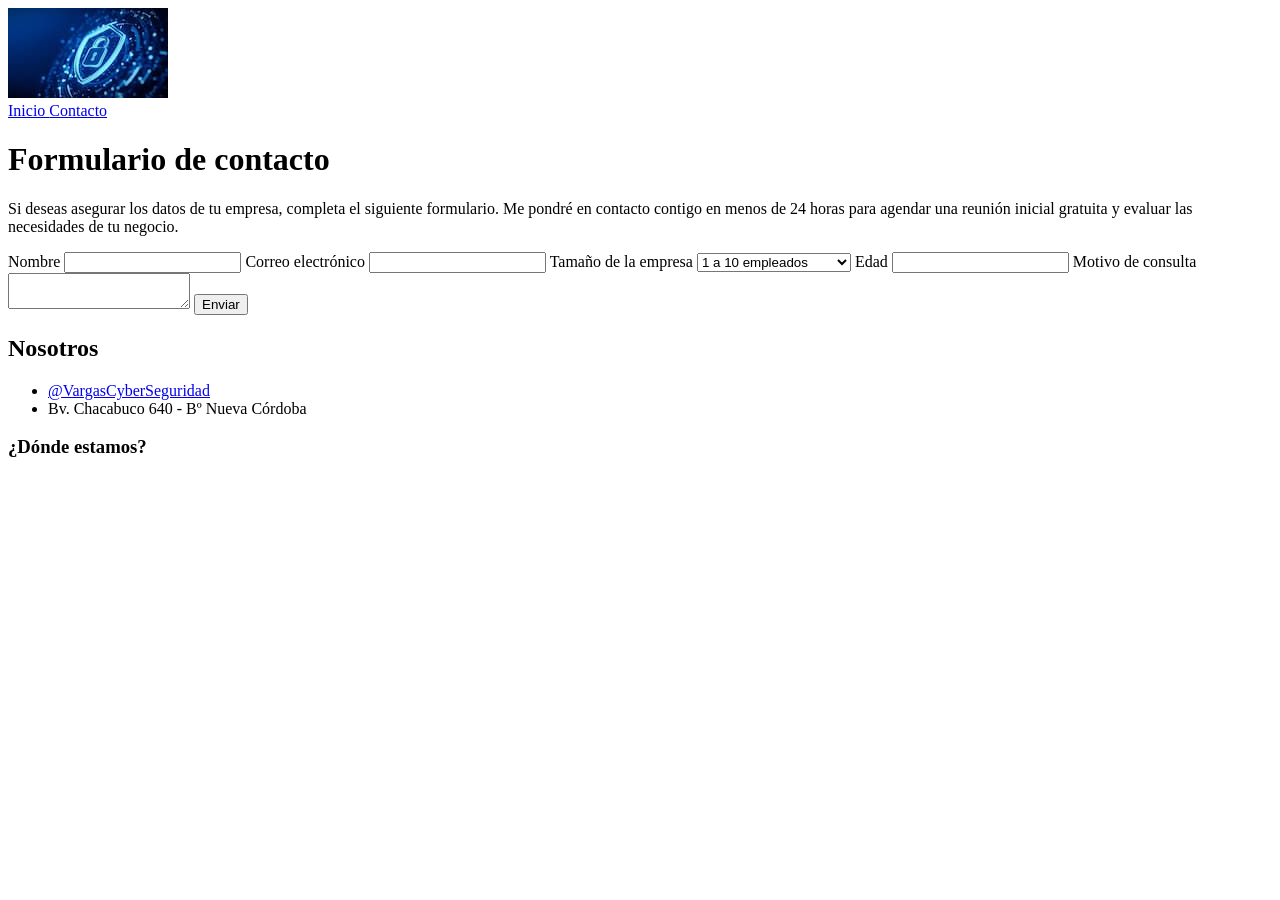
==== actividad 6/src/contacto.html @ 44850bfe "Creacion actividad 6" ====
<!DOCTYPE html>
<html lang="es">
    <head>
        <meta charset="UTF-8">
        <meta name="viewport" content="width=device-width, initial-scale=1.0">
        <title>VargasCyberSeguridad - Contacto</title>
    </head>

    <body>
        <header>
            <a href="./index.html" aria-label="Ir al inicio">
                <img src="./recursos/imagenes/inicio/logo_inicio.jpg" alt="Imagen de código de programación">
            </a>
            <nav>
                <a href="./index.html">
                    Inicio
                </a>
                <a href="./contacto.html" aria-label="Ir al contacto">
                    Contacto
                </a>
            </nav>
        </header>

        <main>
            <h1>Formulario de contacto</h1>
            <p>
                Si deseas asegurar los datos de tu empresa, completa el siguiente formulario. Me pondré en contacto contigo en menos de 24 horas para agendar una reunión inicial gratuita y evaluar las necesidades de tu negocio.
            </p>
            <form action="./contacto.html" method="post">
                <!--
                nombre
                correo electrónico
                tamaño
                motivo de consulta
                --> 
                <label for="id-nombre">Nombre</label>
                <input type="text" name="nombre" id="id-nombre">

                <label for="id-correo">Correo electrónico</label>
                <input type="email" name="correo" id="id-correo">

                <label for="id-tamaño-empresa">Tamaño de la empresa</label>
                <select name="tamaño-empresa" id="id-tamaño-empresa">
                    <option value="C">1 a 10 empleados</option>
                    <option value="M">11 a 50 empleados</option>
                    <option value="G">Más de 50 empleados</option>
                </select>

                <label for="id-edad">Edad</label>
                <input type="number" name="edad" id="id-edad">

                <label for="id-consulta">Motivo de consulta</label>
                <textarea name="consulta" id="id-consulta"></textarea>

                <button type="submit">
                    Enviar
                </button>
            </form>
        </main>

        <footer>
            <h2>Nosotros</h2>
            <ul>
                <li>
                    <a href="https://instagram.com/@VargasCyberSeguridad">
                        @VargasCyberSeguridad
                    </a>
                </li>
                <li>   
                    Bv. Chacabuco 640 - Bº Nueva Córdoba
                </li>
            </ul>
            <h3>¿Dónde estamos?</h3>
            <iframe src="https://www.google.com/maps/embed?pb=!1m18!1m12!1m3!1d1012.1901457301153!2d-64.18415242525533!3d-31.425468369260845!2m3!1f0!2f0!3f0!3m2!1i1024!2i768!4f13.1!3m3!1m2!1s0x9432a28fd64582f3%3A0x34874522538a024c!2sBlvr.%20Chacabuco%20640%2C%20X5000IIT%20C%C3%B3rdoba!5e0!3m2!1ses-419!2sar!4v1788359456090!5m2!1ses-419!2sar" width="400" height="300" style="border:0;" allowfullscreen="" loading="lazy" referrerpolicy="strict-origin-when-cross-origin">
            </iframe>
        </footer>
    </body>
</html>
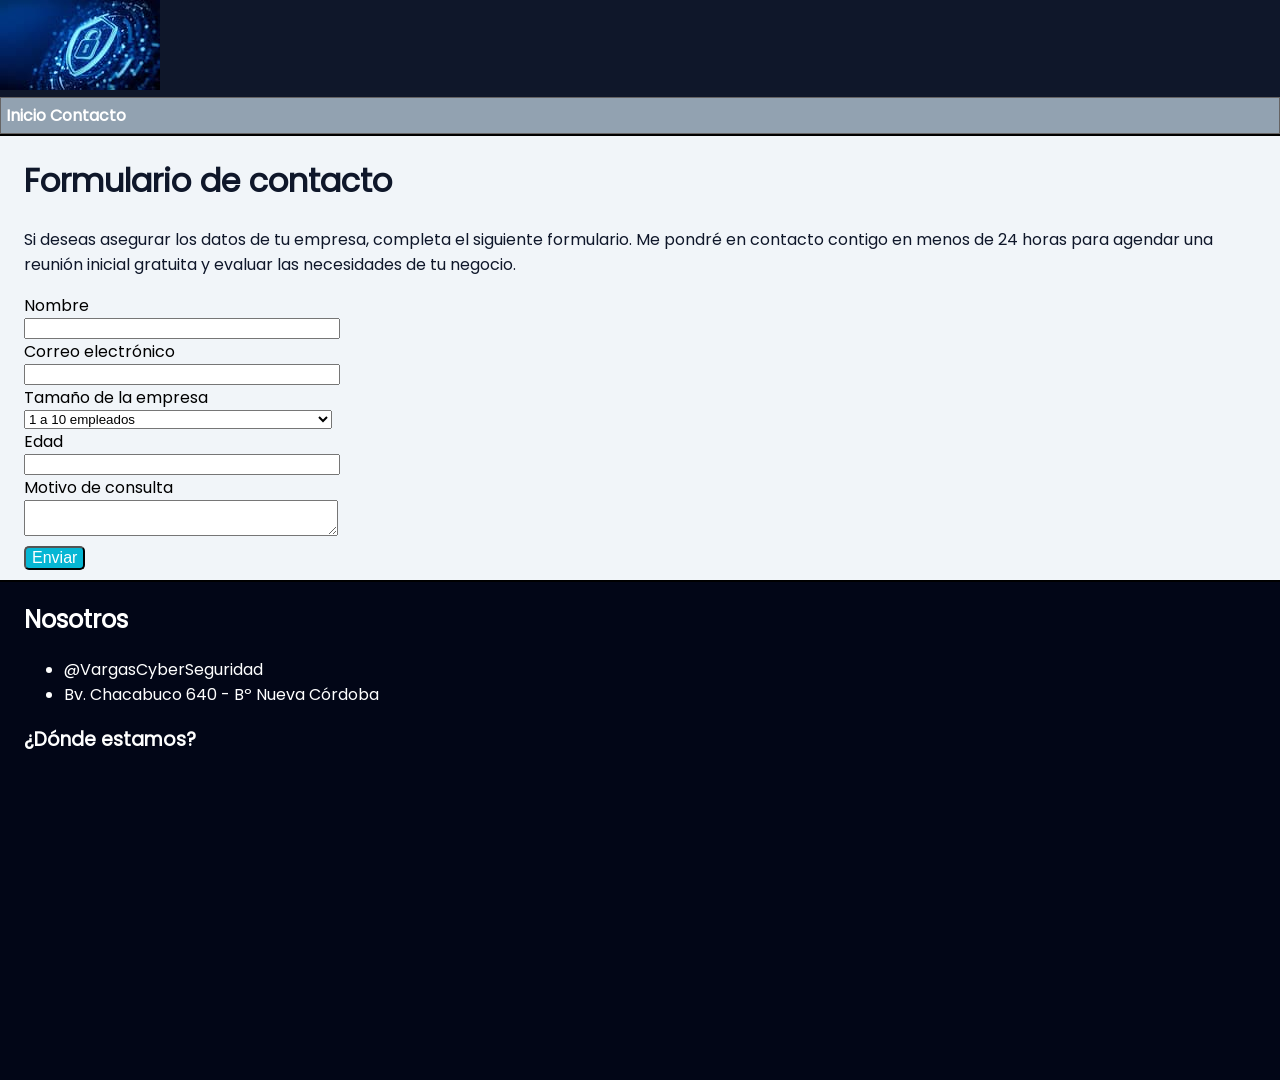
==== commit caa664a7: "actividad 6 con diseño incluido" ====
--- a/actividad 6/src/contacto.html
+++ b/actividad 6/src/contacto.html
@@ -4,10 +4,11 @@
         <meta charset="UTF-8">
         <meta name="viewport" content="width=device-width, initial-scale=1.0">
         <title>VargasCyberSeguridad - Contacto</title>
+        <link rel="stylesheet" href="./recursos/estilos/index.css">
     </head>
 
     <body>
-        <header>
+        <header class="encabezado-principal">
             <a href="./index.html" aria-label="Ir al inicio">
                 <img src="./recursos/imagenes/inicio/logo_inicio.jpg" alt="Imagen de código de programación">
             </a>
@@ -21,7 +22,7 @@
             </nav>
         </header>
 
-        <main>
+        <main class="contenido-principal form input">
             <h1>Formulario de contacto</h1>
             <p>
                 Si deseas asegurar los datos de tu empresa, completa el siguiente formulario. Me pondré en contacto contigo en menos de 24 horas para agendar una reunión inicial gratuita y evaluar las necesidades de tu negocio.
@@ -58,7 +59,7 @@
             </form>
         </main>
 
-        <footer>
+        <footer class="pie-pagina">
             <h2>Nosotros</h2>
             <ul>
                 <li>
--- a/actividad 6/src/recursos/estilos/index.css
+++ b/actividad 6/src/recursos/estilos/index.css
@@ -0,0 +1,75 @@
+@font-face {
+    font-family: Poppins;
+    src: url(./fuentes/Poppins-Regular.ttf);
+}
+/*Selectores genericos*/
+html{
+    font-family: Poppins, Verdana, Geneva, Tahoma, sans-serif;
+}
+
+body{
+    background-color: #F1F5F9;
+    margin: 0;
+}
+
+a{
+    text-decoration: solid;
+}
+
+main, footer {
+  padding-left: 24px;
+  padding-right: 24px;
+}
+
+button{
+    background-color: #06B6D4;
+    color: #FFFFFF;
+    border-radius: 5px;
+    font-size: 16px;
+    margin: 10px 0px 10px 0px;
+}
+
+/*Diseño encabezado*/
+.encabezado-principal{
+    background-color: #0F172A;
+    border-bottom: 2px solid #000000;
+}
+
+.encabezado-principal nav{
+    padding: 5px;
+    border: 1px solid #666464;
+    background-color: rgb(146, 162, 177);
+    font-weight: bold;
+}
+
+.encabezado-principal nav a{
+    color: #FFFFFF;
+    text-decoration: solid;
+}
+
+/*Diseño del main*/
+.contenido-principal form input, select, textarea{
+    display: block;
+    width: 25%;
+}
+
+.contenido-principal h1,h2,h3,p{
+    color: #0F172A;
+}
+
+/*Diseño del footer*/
+.pie-pagina{
+    background-color: #020617  ;
+    border-top: 2px solid #000000;
+}
+
+.pie-pagina li,.pie-pagina a, .pie-pagina h2, .pie-pagina h3{
+    color: #FFFFFF;
+}
+
+.pie-pagina iframe{
+    border: 5px solid #c2bdbd;
+    border-radius: 10px;
+}
+
+
